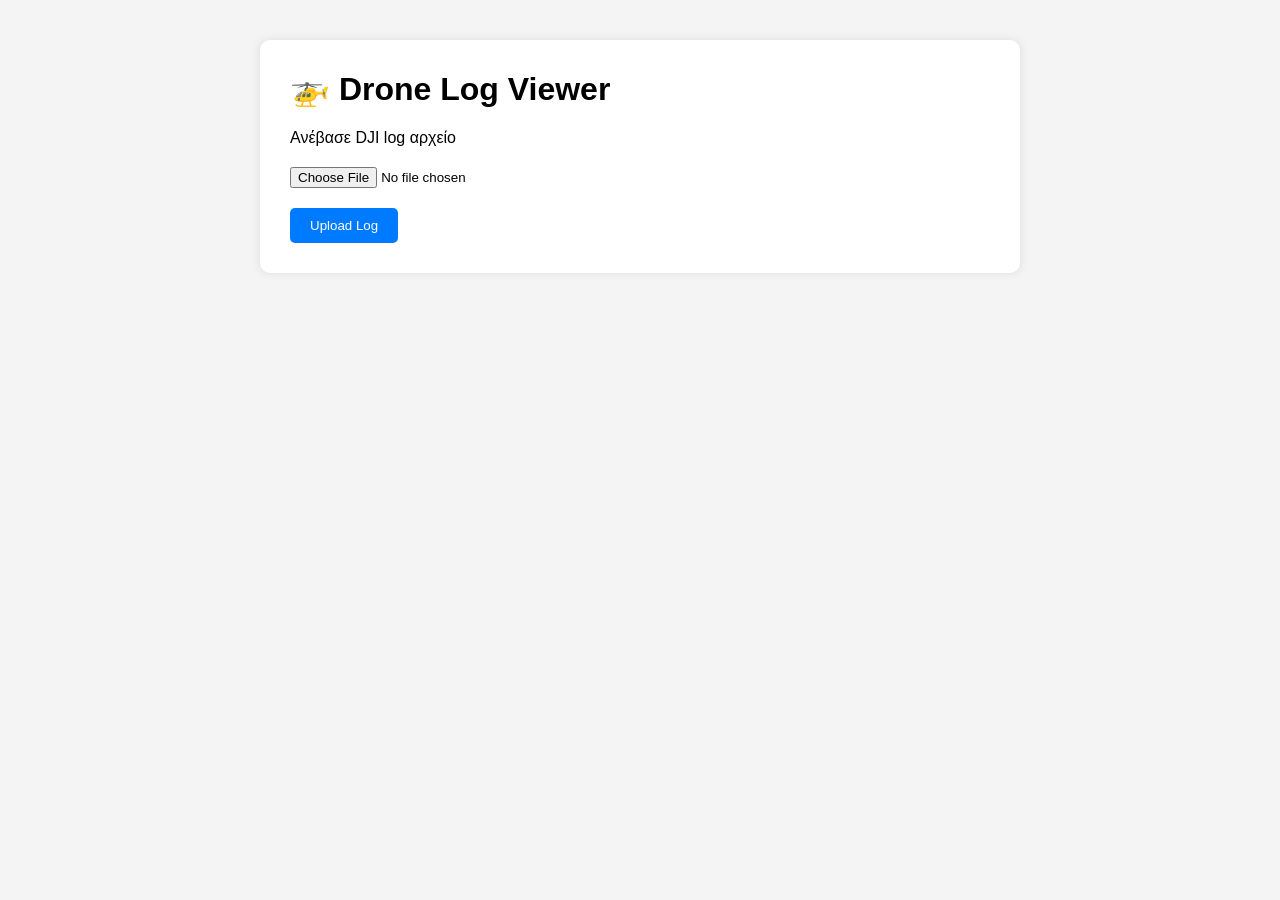
==== templates/index.html @ 9f30cbe2 "Initial commit" ====
<!DOCTYPE html>
<html lang="el">
<head>
    <meta charset="UTF-8">
    <title>Drone Log Viewer</title>

    <style>
        body{
            font-family: Arial, sans-serif;
            background:#f4f4f4;
            margin:0;
            padding:40px;
        }

        .container{
            background:white;
            padding:30px;
            border-radius:10px;
            max-width:700px;
            margin:auto;
            box-shadow:0 0 10px rgba(0,0,0,0.1);
        }

        h1{
            margin-top:0;
        }

        form{
            margin-top:20px;
        }

        button{
            background:#007bff;
            color:white;
            border:none;
            padding:10px 20px;
            border-radius:5px;
            cursor:pointer;
        }

        button:hover{
            background:#0056b3;
        }

        input[type="file"]{
            margin-bottom:20px;
        }
    </style>
</head>
<body>

<div class="container">

    <h1>🚁 Drone Log Viewer</h1>

    <p>Ανέβασε DJI log αρχείο</p>

    <form action="/upload" method="POST" enctype="multipart/form-data">

        <input type="file" name="logfile">

        <br>

        <button type="submit">
            Upload Log
        </button>

    </form>

</div>

</body>
</html>
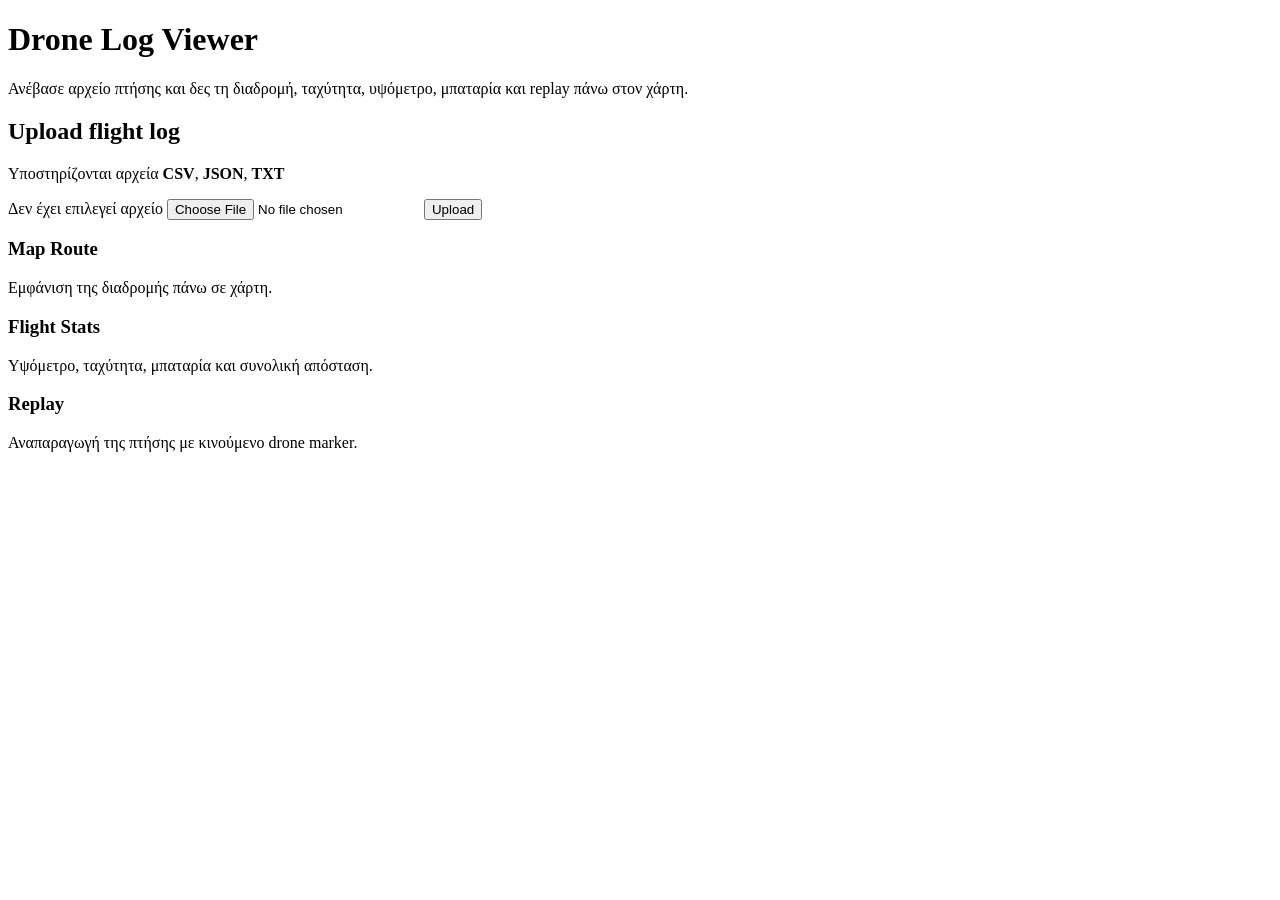
==== commit df3c9eb6: "Update project files" ====
--- a/templates/index.html
+++ b/templates/index.html
@@ -2,72 +2,84 @@
 <html lang="el">
 <head>
     <meta charset="UTF-8">
+    <meta name="viewport" content="width=device-width, initial-scale=1.0">
     <title>Drone Log Viewer</title>
 
-    <style>
-        body{
-            font-family: Arial, sans-serif;
-            background:#f4f4f4;
-            margin:0;
-            padding:40px;
-        }
+    <link rel="stylesheet" href="{{ url_for('static', filename='css/index.css') }}?v=2"></head>
 
-        .container{
-            background:white;
-            padding:30px;
-            border-radius:10px;
-            max-width:700px;
-            margin:auto;
-            box-shadow:0 0 10px rgba(0,0,0,0.1);
-        }
-
-        h1{
-            margin-top:0;
-        }
-
-        form{
-            margin-top:20px;
-        }
-
-        button{
-            background:#007bff;
-            color:white;
-            border:none;
-            padding:10px 20px;
-            border-radius:5px;
-            cursor:pointer;
-        }
-
-        button:hover{
-            background:#0056b3;
-        }
-
-        input[type="file"]{
-            margin-bottom:20px;
-        }
-    </style>
-</head>
 <body>
 
-<div class="container">
+<div class="page">
 
-    <h1>🚁 Drone Log Viewer</h1>
+    <header class="hero">
+        <h1>Drone Log Viewer</h1>
+        <p>
+            Ανέβασε αρχείο πτήσης και δες τη διαδρομή, ταχύτητα,
+            υψόμετρο, μπαταρία και replay πάνω στον χάρτη.
+        </p>
+    </header>
 
-    <p>Ανέβασε DJI log αρχείο</p>
+    <main class="upload-card">
 
-    <form action="/upload" method="POST" enctype="multipart/form-data">
+        <form action="/upload" method="POST" enctype="multipart/form-data" class="upload-form">
 
-        <input type="file" name="logfile">
+            <label class="drop-zone" for="logfile">
+        
+                <h2>Upload flight log</h2>
 
-        <br>
+                <p>
+                    Υποστηρίζονται αρχεία
+                    <strong>CSV</strong>,
+                    <strong>JSON</strong>,
+                    <strong>TXT</strong>
+                </p>
 
-        <button type="submit">
-            Upload Log
-        </button>
+                <span id="fileName" class="file-name">Δεν έχει επιλεγεί αρχείο</span>
 
-    </form>
+                <input id="logfile" type="file" name="logfile" accept=".csv,.json,.txt" required>
+            </label>
+
+            <button type="submit" class="upload-btn">
+                Upload
+            </button>
+
+        </form>
+
+        <section class="info-grid">
+            <div class="info-box">
+                <h3>Map Route</h3>
+                <p>Εμφάνιση της διαδρομής πάνω σε χάρτη.</p>
+            </div>
+
+            <div class="info-box">
+                <h3>Flight Stats</h3>
+                <p>Υψόμετρο, ταχύτητα, μπαταρία και συνολική απόσταση.</p>
+            </div>
+
+            <div class="info-box">
+                <h3>Replay</h3>
+                <p>Αναπαραγωγή της πτήσης με κινούμενο drone marker.</p>
+            </div>
+        </section>
+
+    </main>
 
 </div>
 
+<script>
+    const input = document.getElementById("logfile");
+    const fileName = document.getElementById("fileName");
+
+    input.addEventListener("change", () => {
+        if (input.files.length > 0) {
+            fileName.textContent = input.files[0].name;
+            fileName.classList.add("selected");
+        } else {
+            fileName.textContent = "Δεν έχει επιλεγεί αρχείο";
+            fileName.classList.remove("selected");
+        }
+    });
+</script>
+
 </body>
 </html>
